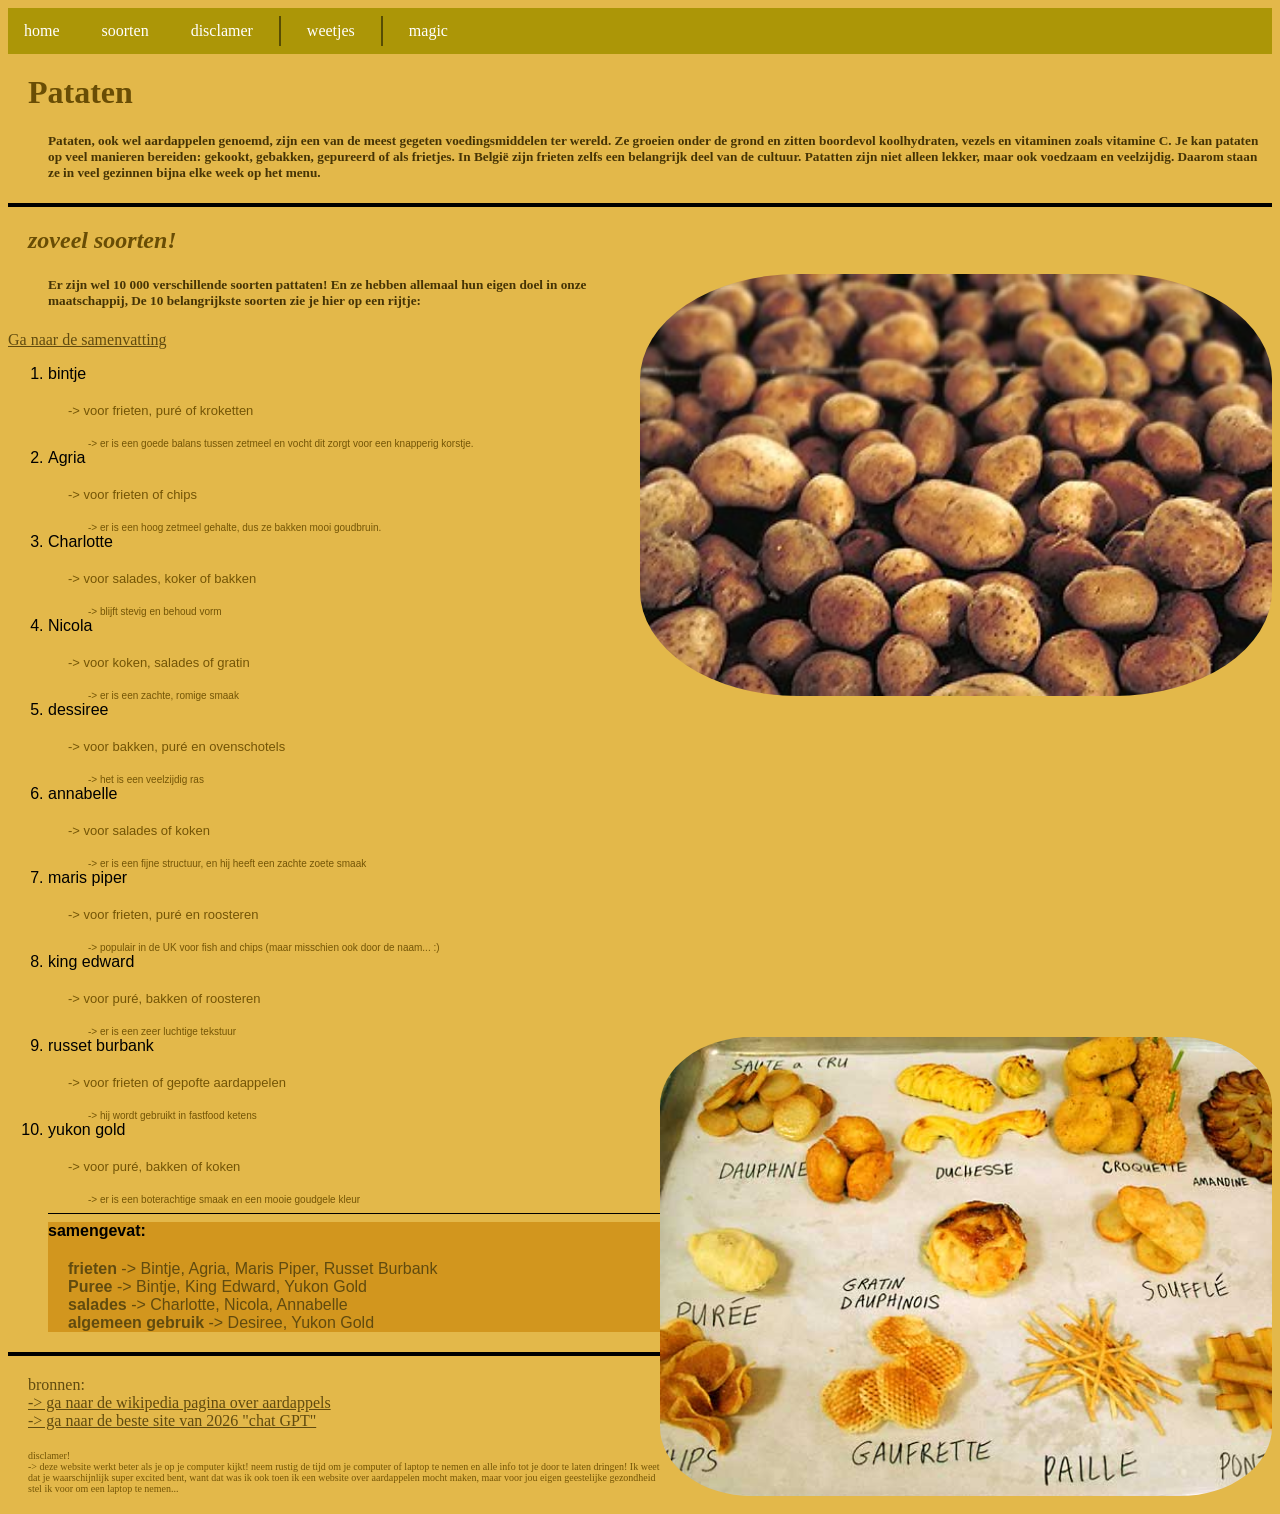
==== index.html @ d8dd3967 "Add files via upload" ====
<html>
    <head>
        <title>over patatten, home</title>
        <link rel="icon" type="image/x-icon" href="favicon.ico">
        <link rel="stylesheet" href="css-website-voor-punten.css">
        
    </head>
    <body>
          <ul id="links" style="display: flex; align-items: center; gap: 10px; list-style: none; padding: 0; margin: 0;">
            <li><a href="#home">home</a></li>
            <li><a href="#soorten">soorten</a></li>
            <li><a href="#disclamer">disclamer</a></li>
            <li><div style="width: 2px; height: 30px; background-color: rgb(87, 77, 4);"></div></li>
            <li><a href="fotos.html">weetjes</a></li>
            <li><div style="width: 2px; height: 30px; background-color: rgb(87, 77, 4);"></div></li>
            <li><a href="magic.html">magic</a></li>
          </ul>
        <h1 id="home">
            Pataten
        </h1>
        <ul style="list-style: none;">
        <li><h5><b>
           Pataten, ook wel aardappelen genoemd, zijn een van de meest gegeten voedingsmiddelen ter wereld.
           Ze groeien onder de grond en zitten boordevol koolhydraten, vezels en vitaminen zoals vitamine C.
           Je kan pataten op veel manieren bereiden: gekookt, gebakken, gepureerd of als frietjes. 
           In België zijn frieten zelfs een belangrijk deel van de cultuur.
           Patatten zijn niet alleen lekker, maar ook voedzaam en veelzijdig. 
           Daarom staan ze in veel gezinnen bijna elke week op het menu.
        </b></h5></li>
        </ul>
        <hr id="zwart">
        <h2 id="soorten"><em>
            zoveel soorten!
        </em>
        </h2>
        <img id="pataten" src="afbeeldingen/Potatoes.jpg" alt="foto van aardappelen" style="width: 50%;">
        <ul style="list-style: none;">
        <h5><b>
            Er zijn wel 10 000 verschillende soorten pattaten!
            En ze hebben allemaal hun eigen doel in onze maatschappij,
            De 10 belangrijkste soorten zie je hier op een rijtje:
        </b></h5>
        </ul>
        <a href="#samengevat" class="knop">Ga naar de samenvatting</a>
        <div style="font-family:'stencil', sans-serif;">
            <ol>

               <li id="bintje">bintje</li>
                    <p id="lijst-pataten">
                        -> voor frieten, puré of kroketten
                         
                    </p>
                    <ul id="lijst-pataten-klein">
                        -> er is een goede balans tussen zetmeel en vocht
                        dit zorgt voor een knapperig korstje.
                    </ul>

                <li id="agria">Agria</li>
                    <p id="lijst-pataten">
                        -> voor frieten of chips
                         
                    </p>
                    <ul id="lijst-pataten-klein">
                        -> er is een hoog zetmeel gehalte, dus ze bakken mooi goudbruin.
                    </ul>

                <li id="charlotte">Charlotte</li>
                    <p id="lijst-pataten">
                        -> voor salades, koker of bakken
                         
                    </p>
                    <ul id="lijst-pataten-klein">
                        -> blijft stevig en behoud vorm
                    </ul>

                <li id="nicola">Nicola</li>
                    <p id="lijst-pataten">
                        -> voor koken, salades of gratin
                         
                    </p>
                    <ul id="lijst-pataten-klein">
                        -> er is een zachte, romige smaak
                    </ul>

                <li id="dessiree">dessiree</li>
                    <p id="lijst-pataten">
                        -> voor bakken, puré en ovenschotels
                         
                    </p>
                    <ul id="lijst-pataten-klein">
                        -> het is een veelzijdig ras
                    </ul>

                <li id="annabelle">annabelle</li>
                    <p id="lijst-pataten">
                        -> voor salades of koken
                         
                    </p>
                    <ul id="lijst-pataten-klein">
                        -> er is een fijne structuur, 
                           en hij heeft een zachte zoete smaak
                    </ul>

                <li id="maris-piper">maris piper</li>
                    <p id="lijst-pataten">
                        -> voor frieten, puré en roosteren
                    </p>
                    <ul id="lijst-pataten-klein">
                        -> populair in de UK voor fish and chips
                           (maar misschien ook door de naam... :)
                    </ul>

                <li id="king-edward">king edward</li>
                    <p id="lijst-pataten">
                        -> voor puré, bakken of roosteren
                         
                    </p>
                    <ul id="lijst-pataten-klein">
                        -> er is een zeer luchtige tekstuur
                    </ul>
                <img id="gerechten"
                     src="afbeeldingen/aardappelvarianten.jpg" 
                     alt="verschillende soorten aardappellen en gerechten">
                <li id="russet-burbank">russet burbank</li>
                    <p id="lijst-pataten">
                        -> voor frieten of gepofte aardappelen
                         
                    </p>
                    <ul id="lijst-pataten-klein">
                        -> hij wordt gebruikt in fastfood ketens
                    </ul>

                <li id="yukon-gold">yukon gold</li>
                    <p id="lijst-pataten">
                        -> voor puré, bakken of koken
                         
                    </p>
                    <ul id="lijst-pataten-klein">
                        -> er is een boterachtige smaak 
                           en een mooie goudgele kleur
                    </ul>
                    <hr id="zwart-klein">
                    
                <div id="samengevat">
                    <strong>samengevat:</strong>
                    <p>
                        <b>frieten</b> -> Bintje, Agria, Maris Piper, Russet Burbank
                        <br>
                        <b>Puree</b> -> Bintje, King Edward, Yukon Gold
                        <br>
                        <b>salades</b> -> Charlotte, Nicola, Annabelle
                        <br>
                        <b>algemeen gebruik</b> -> Desiree, Yukon Gold
                    </p>
                </div>
            </ol>
        </div>
            <hr id="zwart">
        <div>
            <p>bronnen:
                <br>
            <a href="https://nl.wikipedia.org/wiki/Aardappel">-> ga naar de wikipedia pagina over aardappels</a> <br>
            <a href="https://chatgpt.com/">-> ga naar de beste site van 2026 "chat GPT"</a>
            </p>
        </div>
        <div>
            <p id="disclamer">
                disclamer!
                <br>
                -> deze website werkt beter als je op je computer kijkt!
                neem rustig de tijd om je computer of laptop te nemen en alle info
                tot je door te laten dringen!
                Ik weet dat je waarschijnlijk super excited bent,
                want dat was ik ook toen ik een website over aardappelen
                mocht maken, maar voor jou eigen geestelijke gezondheid
                stel ik voor om een laptop te nemen...
            </p>
        </div>
    </body>
</html>
---- css-website-voor-punten.css ----
body{
    background-color: rgb(227, 184, 74);
}
img {
    text-align: center;
    border-radius: 25%;
}
#gerechten{
    float: right;
    border-radius: 15%;
    width: 50%;
}
#samengevat{
    background-color: rgb(210, 150, 30);
}
a {
    color: #614b0f;
}
p{
    color: #614b0f;
}
h1 {
    color: rgb(105, 77, 5);
}
h2 {
    color: rgb(105, 77, 5);
}
h3 {
    color: rgb(105, 77, 5);
}
h5 {
    color: rgb(70, 52, 5);
}
@font-face {
font-family: 'stencil';
src: url('fonts/website voor punten/StencilPtxSprayedDemo-j9MAM.ttf') format('truetype');
}
#lijst-pataten{
    font-size: small;
    color: rgb(116, 85, 6);
}
#lijst-pataten-klein{
    font-size: x-small;
    color: rgb(116, 85, 6);
}
#samengevat-lijst-patatten{
    font-size: small;
    color: rgb(116, 85, 6);
}
#zwart{
    height: 4px;
    background-color: black;
    border: none;
}
#zwart-klein{
    height: 1px;
    background-color: black;
    border: none;
}
#pataten{
    float: right;
 
}
#disclamer{
    font-family: 'stencil';
    font-size: x-small;
    color: rgb(116, 85, 6);
}
#links {
    list-style-type: none;
    margin: 0;
    padding: 0;
    list-style-type: none;
    margin: 0;
    padding: 0;
    overflow: hidden;
    background-color: #ac9607;
    position:sticky;
    top:0;
    z-index:1000;
}

ul li a {
    display: block;
    color: white;
    text-align: center;
    padding: 14px 16px;
    text-decoration: none;
}

ul li a:hover {
    background-color: #614b0f;
    color:rgb(250, 250, 250);
}

h1, p{
    margin: 20px;
    scroll-margin-top:60px;
}
h2{
    margin: 20px;
    scroll-margin-top: 0px;
}
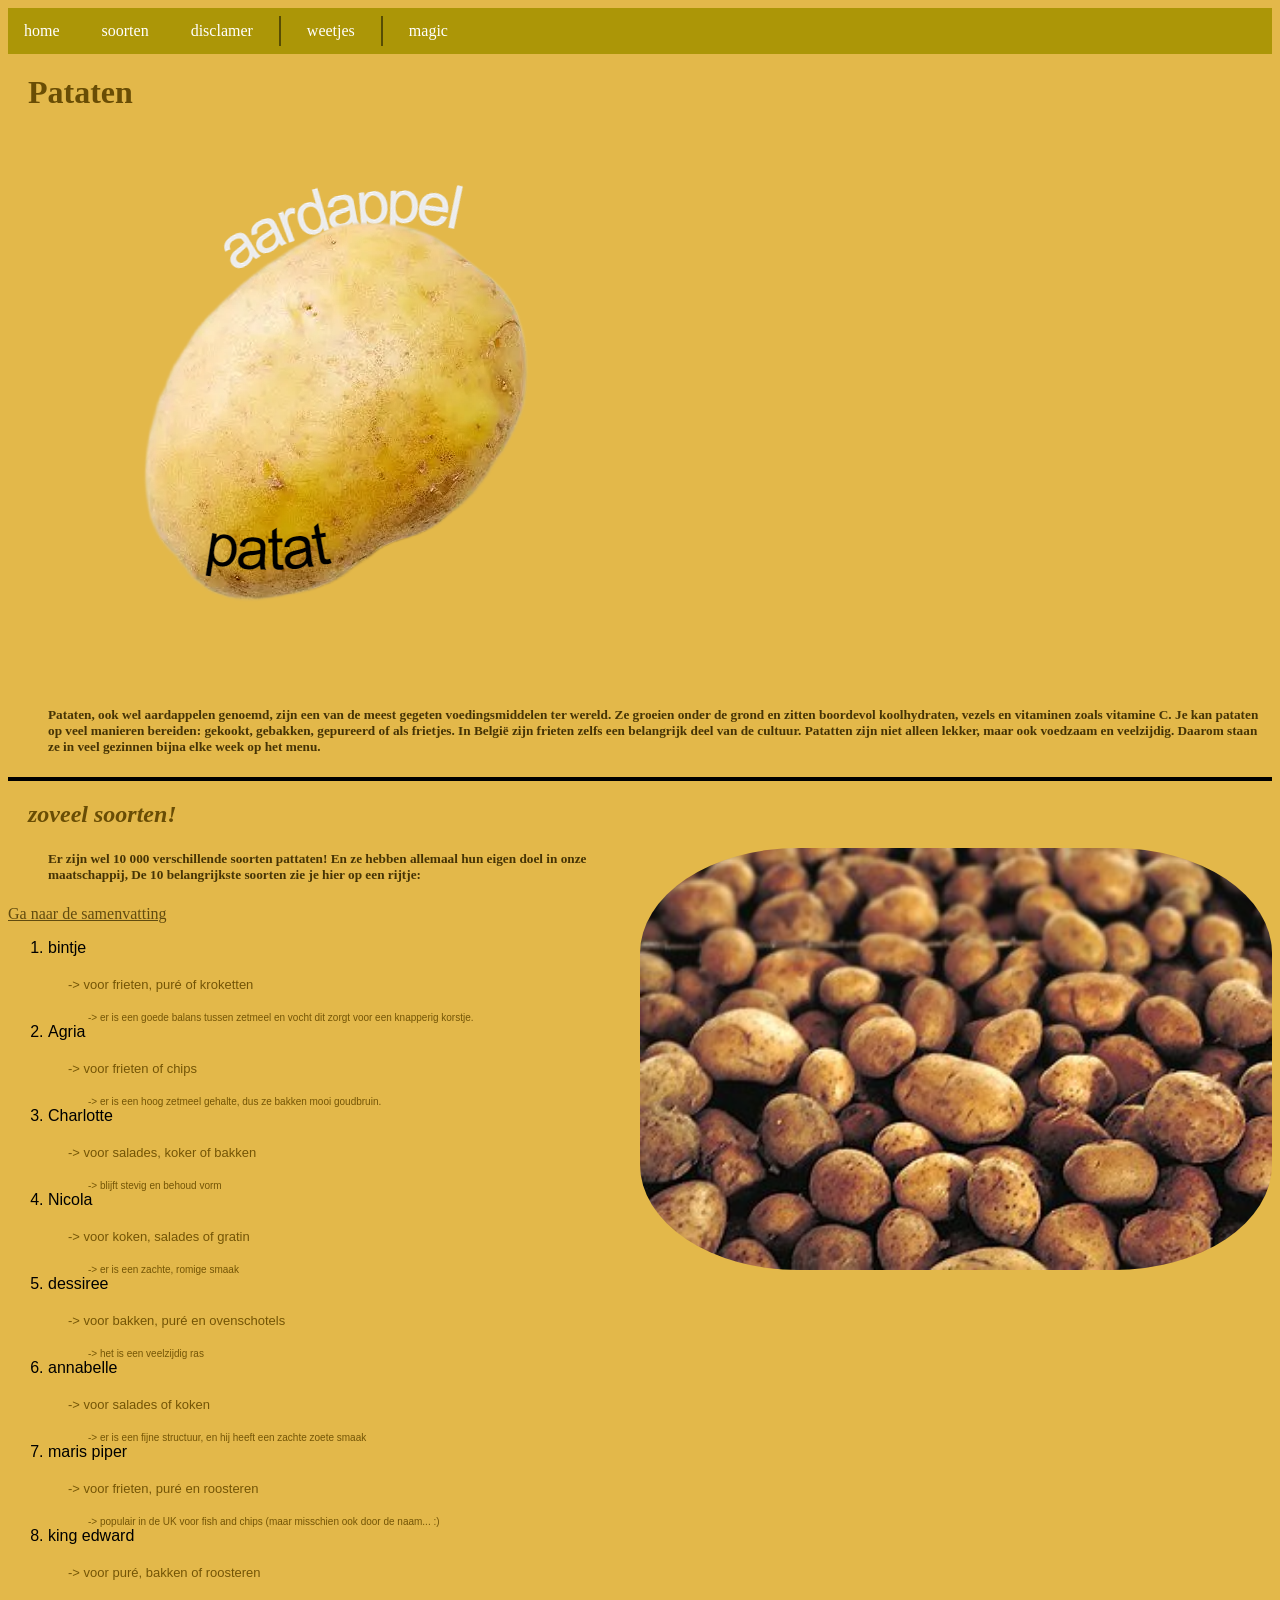
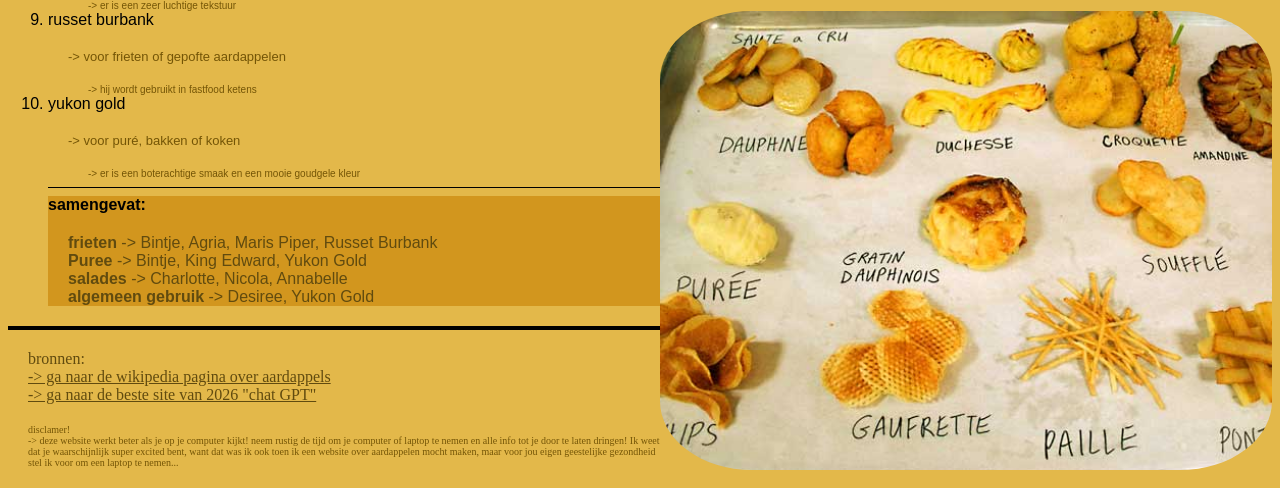
==== commit 180798f8: "index.html" ====
--- a/index.html
+++ b/index.html
@@ -2,8 +2,7 @@
     <head>
         <title>over patatten, home</title>
         <link rel="icon" type="image/x-icon" href="favicon.ico">
-        <link rel="stylesheet" href="css-website-voor-punten.css">
-        
+        <link rel="stylesheet" href="css-website-voor-punten.css"> 
     </head>
     <body>
           <ul id="links" style="display: flex; align-items: center; gap: 10px; list-style: none; padding: 0; margin: 0;">
@@ -19,6 +18,7 @@
             Pataten
         </h1>
         <ul style="list-style: none;">
+        <img src="afbeeldingen/images.png" alt="">
         <li><h5><b>
            Pataten, ook wel aardappelen genoemd, zijn een van de meest gegeten voedingsmiddelen ter wereld.
            Ze groeien onder de grond en zitten boordevol koolhydraten, vezels en vitaminen zoals vitamine C.
@@ -177,4 +177,4 @@
             </p>
         </div>
     </body>
-</html>+</html>
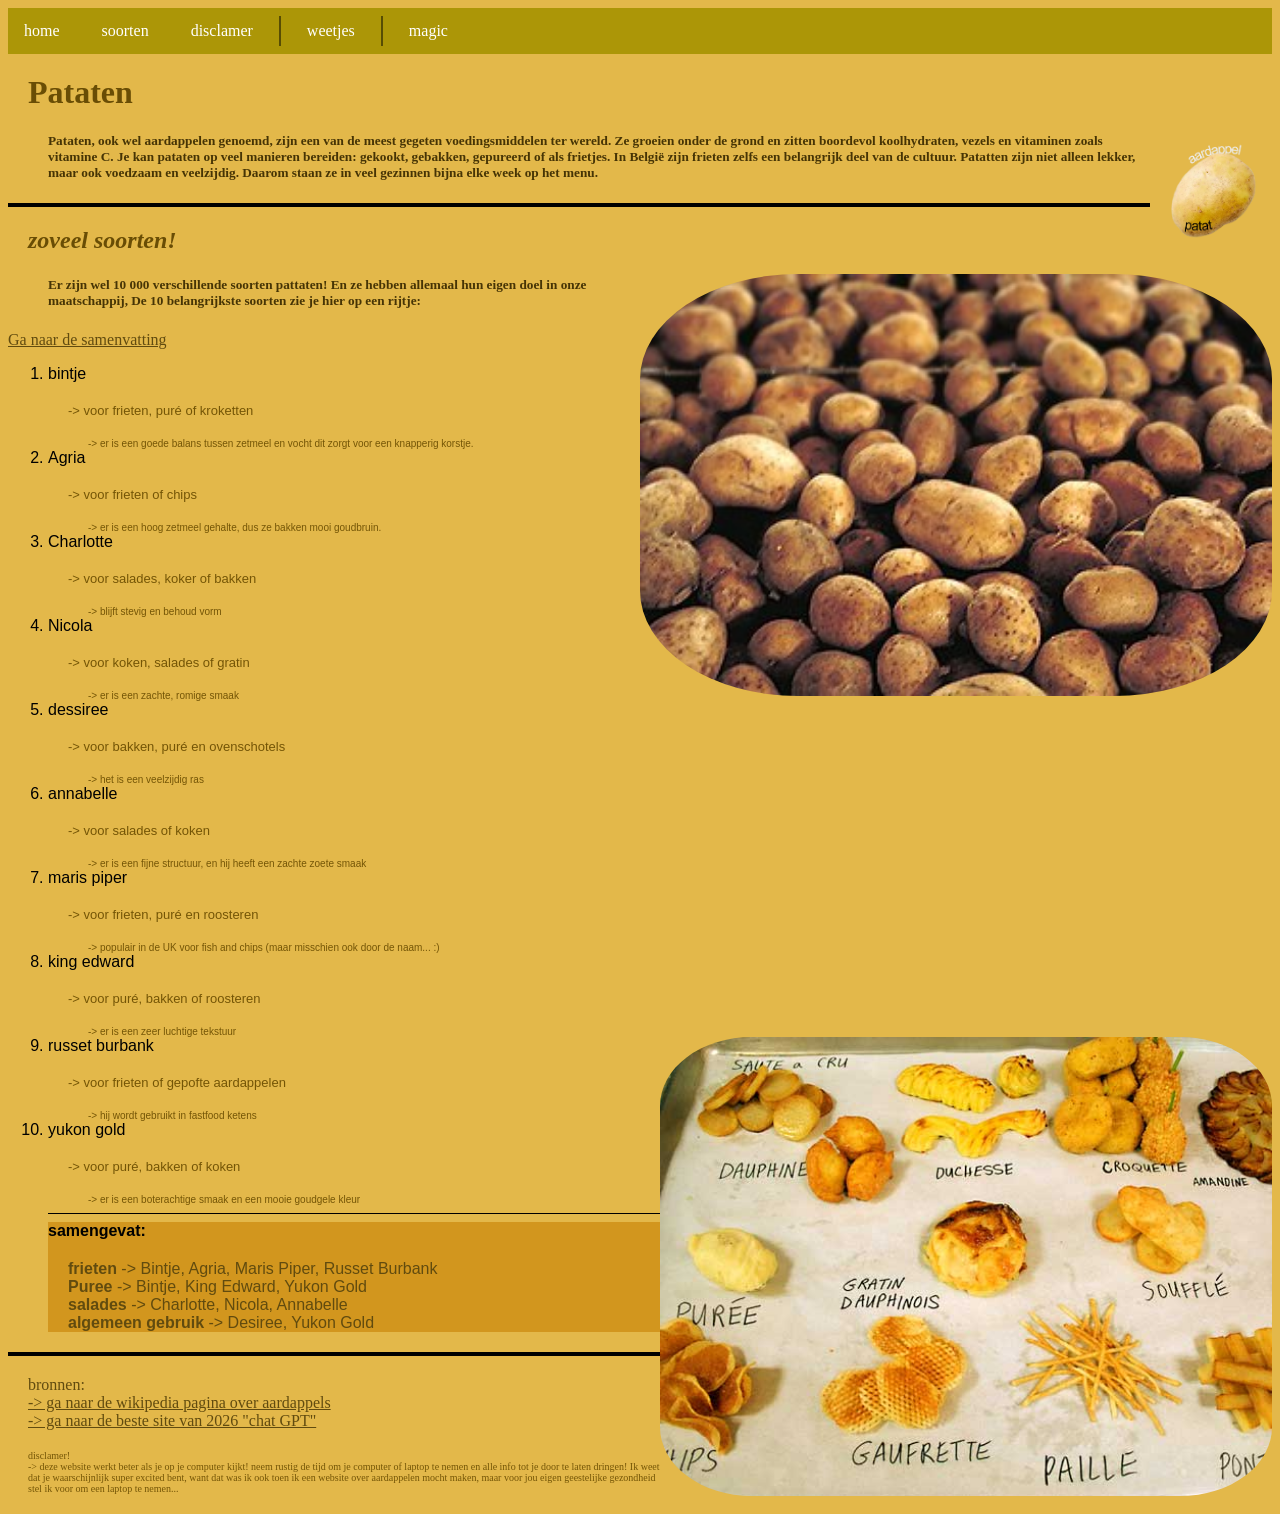
==== commit d2c49aae: "Update index.html" ====
--- a/index.html
+++ b/index.html
@@ -18,7 +18,8 @@
             Pataten
         </h1>
         <ul style="list-style: none;">
-        <img src="afbeeldingen/images.png" alt="">
+        <img src="afbeeldingen/images.png" alt="super coole afbeelding zonder achtergrond, en je vind hem echt gewelldig..." id="pataten" width="10%">
+        <div id="intro-text">
         <li><h5><b>
            Pataten, ook wel aardappelen genoemd, zijn een van de meest gegeten voedingsmiddelen ter wereld.
            Ze groeien onder de grond en zitten boordevol koolhydraten, vezels en vitaminen zoals vitamine C.
@@ -27,6 +28,7 @@
            Patatten zijn niet alleen lekker, maar ook voedzaam en veelzijdig. 
            Daarom staan ze in veel gezinnen bijna elke week op het menu.
         </b></h5></li>
+        </div>
         </ul>
         <hr id="zwart">
         <h2 id="soorten"><em>
--- a/css-website-voor-punten.css
+++ b/css-website-voor-punten.css
@@ -100,4 +100,4 @@
 h2{
     margin: 20px;
     scroll-margin-top: 0px;
-}+}
